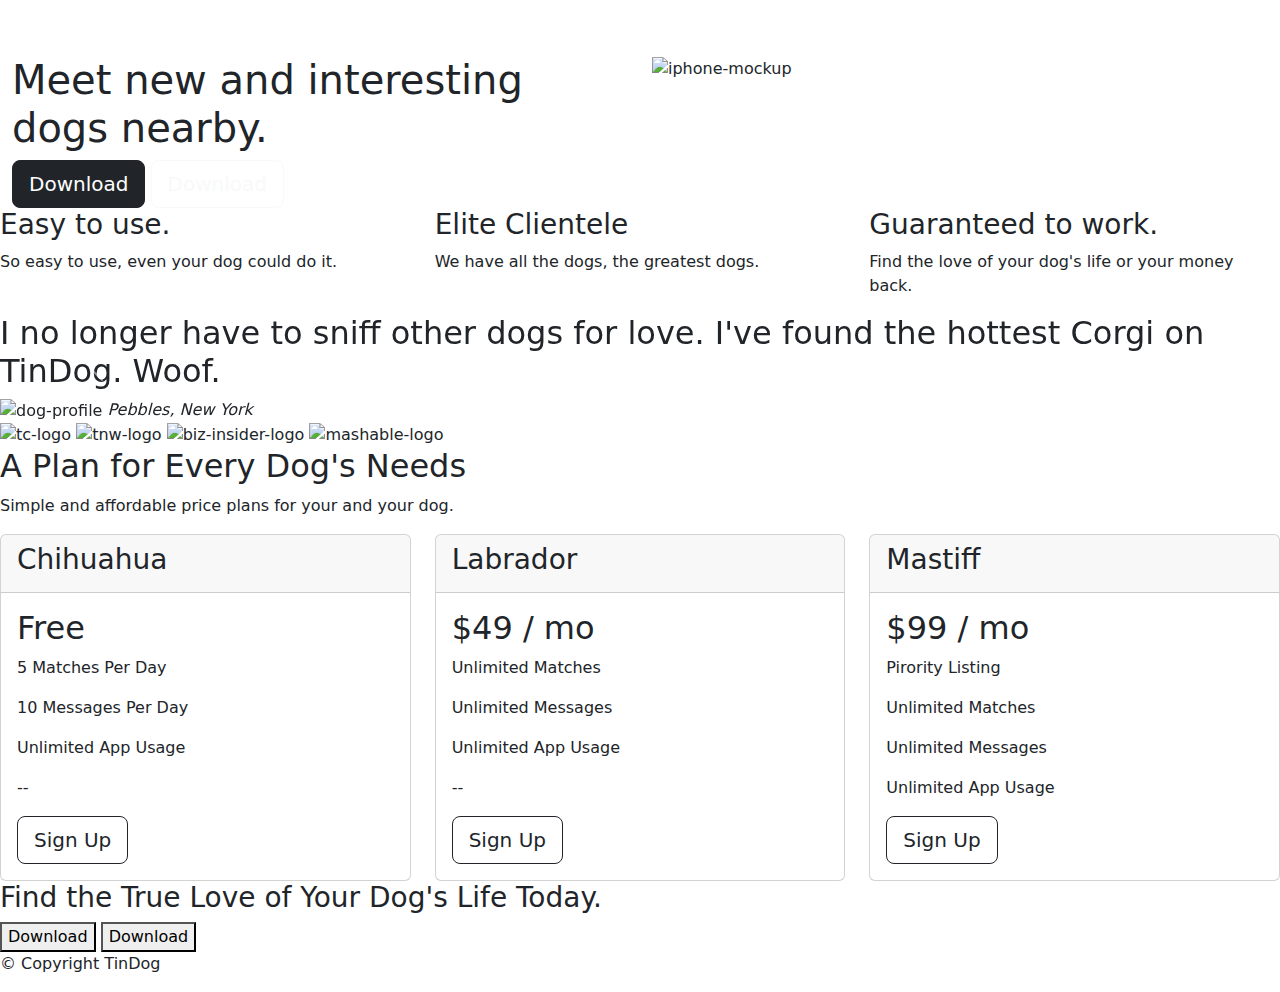
==== Tindog/index.html @ 83398676 "homa page" ====
<!DOCTYPE html>
<html>

<head>
  <title>Bootstrap Example</title>
  <meta charset="utf-8">
  <meta name="viewport" content="width=device-width, initial-scale=1">
  <link href="https://cdn.jsdelivr.net/npm/bootstrap@5.2.3/dist/css/bootstrap.min.css" rel="stylesheet">
  <script src="https://cdn.jsdelivr.net/npm/bootstrap@5.2.3/dist/js/bootstrap.bundle.min.js"></script>
  <link rel="stylesheet" href="./css/styles.css">
  <link rel="preconnect" href="https://fonts.googleapis.com">
  <link rel="preconnect" href="https://fonts.googleapis.com">
  <link rel="preconnect" href="https://fonts.gstatic.com" crossorigin>
  <link
    href="https://fonts.googleapis.com/css2?family=Dosis&family=Edu+VIC+WA+NT+Beginner&family=Lato:wght@100&family=Montserrat:wght@100&family=Staatliches&family=Ubuntu:wght@300&display=swap"
    rel="stylesheet">
  <script src="https://kit.fontawesome.com/6f0c69b179.js" crossorigin="anonymous"></script>
</head>

<body>

  <section id="title">

    <!-- Nav Bar -->
    <nav class="navbar navbar-expand-sm navbar-dark">
      <div class="container-fluid">
        <a class="navbar-brand" href="#">tinDog</a>
        <button class="navbar-toggler" type="button" data-bs-toggle="collapse" data-bs-target="#collapsibleNavbar">
          <span class="navbar-toggler-icon"></span>
        </button>
        <div class="collapse navbar-collapse " id="collapsibleNavbar">
          <ul class="navbar-nav ms-auto">
            <li class="nav-item">
              <a class="nav-link" href="#">Contact</a>
            </li>
            <li class="nav-item">
              <a class="nav-link" href="#">Classes</a>
            </li>
            <li class="nav-item">
              <a class="nav-link" href="#">Items</a>
            </li>
          </ul>
        </div>
      </div>
    </nav>


    <div class="container-fluid">
      <!-- Title -->
      <div class="row">

        <div class="col-lg-6 me-auto">
          <h1 class="">Meet new and interesting dogs nearby.</h1>
          <button class="btn btn-dark btn-lg Download-button" type="button"><i class="fa-brands fa-apple"></i>
            Download</button>
          <button class="btn btn-outline-light btn-lg Download-button" type="button"><i
              class="fa-brands fa-google-play"></i> Download</button>
        </div>
        <div class="col-lg-6 ms-auto">
          <img src="images/iphone6.png" alt="iphone-mockup">
        </div>
      </div>
    </div>
    </div>
  </section>


  <!-- Features -->

  <section id="features" class="row">

    <div class="p1 col-lg-4">
      <i class="icon fa-solid fa-check-to-slot fa-4x"></i>
      <h3>Easy to use.</h3>
      <p>So easy to use, even your dog could do it.</p>
    </div>

    <div class="p1 col-lg-4">
      <i class="icon fa-solid fa-ticket fa-4x"></i>
      <h3>Elite Clientele</h3>
      <p>We have all the dogs, the greatest dogs.</p>
    </div>

    <div class="p1 col-lg-4">
      <i class="icon fa-solid fa-heart fa-4x"></i>
      <h3>Guaranteed to work.</h3>
      <p>Find the love of your dog's life or your money back.</p>
    </div>


  </section>


  <!-- Testimonials -->

  <section id="testimonials">

    <div id="carouselExampleSlidesOnly" class="carousel slide" data-bs-ride="false">
      <div class="carousel-inner">
        <div class="carousel-item active">
          <h2>I no longer have to sniff other dogs for love. I've found the hottest Corgi on TinDog. Woof.</h2>
            <img class="testimonial-image" src="images/dog-img.jpg" alt="dog-profile">
            <em>Pebbles, New York</em>
        </div>
        
        <div class="carousel-item">
          <h2 class="testimonial-text">My dog used to be so lonely, but with TinDog's help, they've found the love of their life. I think.</h2>
          <img class="testimonial-image" src="images/lady-img.jpg" alt="lady-profile">
          <em>Beverly, Illinois</em>
        </div>
      </div>
      <button class="carousel-control-prev" type="button" data-bs-target="#carouselExampleSlidesOnly" data-bs-slide="prev">
        <span class="carousel-control-prev-icon" aria-hidden="true"></span>
        <span class="visually-hidden">Previous</span>
      </button>
      <button class="carousel-control-next" type="button" data-bs-target="#carouselExampleSlidesOnly" data-bs-slide="next">
        <span class="carousel-control-next-icon" aria-hidden="true"></span>
        <span class="visually-hidden">Next</span>
      </button>
    </div>

  </section>


  <!-- Press -->

  <section id="press">
    <img class="press-logo" src="images/techcrunch.png" alt="tc-logo">
    <img class="press-logo" src="images/tnw.png" alt="tnw-logo">
    <img class="press-logo" src="images/bizinsider.png" alt="biz-insider-logo">
    <img class="press-logo" src="images/mashable.png" alt="mashable-logo">

  </section>


  <!-- Pricing -->

  <section id="pricing">

    <h2>A Plan for Every Dog's Needs</h2>
    <p>Simple and affordable price plans for your and your dog.</p>

    <div class="row">

      
        <div class="pricing-column col-lg-4 col-md-6">
          <div class= "card">
            <div class="card-header">
              <h3>Chihuahua</h3>
            </div>
            <div class= "card-body">
              <h2>Free</h2>
              <p>5 Matches Per Day</p>
              <p>10 Messages Per Day</p>
              <p>Unlimited App Usage</p>
              <p>--</p>
              <button type="button" class="btn btn-lg btn-outline-dark">Sign Up</button>
            </div>
          </div>
        </div>

        <div class="pricing-column col-lg-4 col-md-6">
          <div class= "card">
            <div class="card-header">
              <h3>Labrador</h3>
            </div>
            <div class= "card-body">
              <h2>$49 / mo</h2>
              <p>Unlimited Matches</p>
              <p>Unlimited Messages</p>
              <p>Unlimited App Usage</p>
              <p>--</p>
              <button type="button" class="btn btn-lg btn-outline-dark">Sign Up</button>
            </div>
          </div>
        </div>

        <div class="pricing-column col-lg-4 col-md-6">
          <div class= "card">
            <div class="card-header">
              <h3>Mastiff</h3>
            </div>
            <div class= "card-body">
              <h2>$99 / mo</h2>
              <p>Pirority Listing</p>
              <p>Unlimited Matches</p>
              <p>Unlimited Messages</p>
              <p>Unlimited App Usage</p>
              <button type="button" class="btn btn-lg btn-outline-dark">Sign Up</button>
            </div>
          </div>
        </div>
      </div>
    </div>
  </section>



  <!-- Call to Action -->

  <section id="cta">

    <h3>Find the True Love of Your Dog's Life Today.</h3>
    <button type="button">Download</button>
    <button type="button">Download</button>

  </section>


  <!-- Footer -->

  <footer id="footer">

    <p>© Copyright TinDog</p>

  </footer>


</body>

</html>
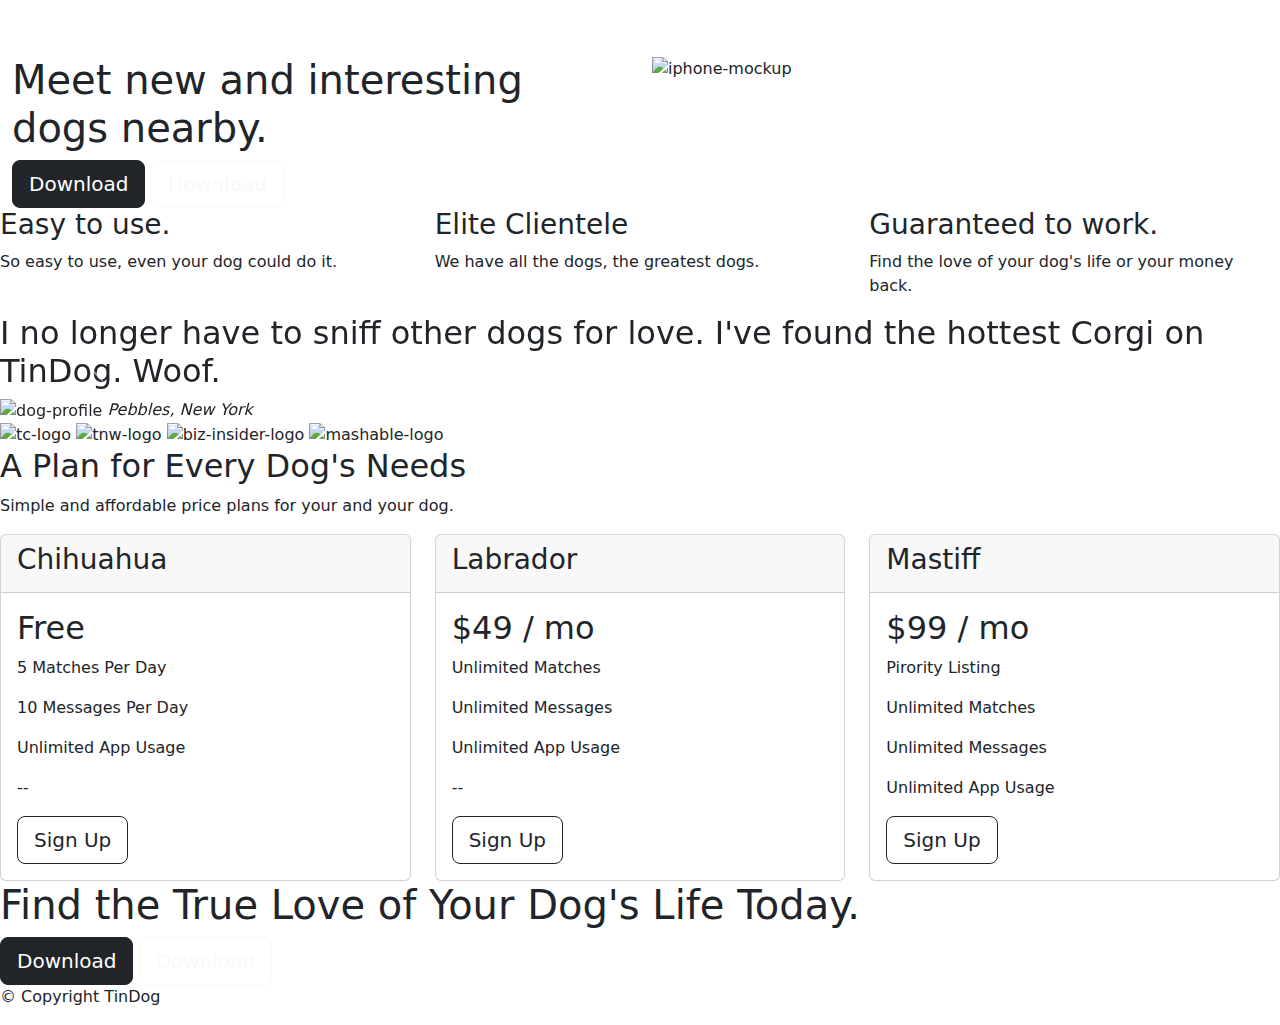
==== commit 5f49f3e1: "updated the page" ====
--- a/Tindog/index.html
+++ b/Tindog/index.html
@@ -57,7 +57,7 @@
               class="fa-brands fa-google-play"></i> Download</button>
         </div>
         <div class="col-lg-6 ms-auto">
-          <img src="images/iphone6.png" alt="iphone-mockup">
+          <img class="tittle-image" src="images/iphone6.png" alt="iphone-mockup">
         </div>
       </div>
     </div>
@@ -200,17 +200,21 @@
 
   <section id="cta">
 
-    <h3>Find the True Love of Your Dog's Life Today.</h3>
-    <button type="button">Download</button>
-    <button type="button">Download</button>
-
+    <h1>Find the True Love of Your Dog's Life Today.</h1>
+    <button class="btn btn-dark btn-lg Download-button" type="button"><i class="fa-brands fa-apple"></i>
+      Download</button>
+    <button class="btn btn-outline-light btn-lg Download-button" type="button"><i
+        class="fa-brands fa-google-play"></i> Download</button>
   </section>
 
 
   <!-- Footer -->
 
   <footer id="footer">
-
+    <i class="fa-brands brand-icon fa-twitter"></i>
+    <i class="fa-brands brand-icon fa-instagram"></i>
+    <i class="fa-brands brand-icon fa-facebook"></i>
+    <i class="fa-solid brand-icon fa-envelope"></i>
     <p>© Copyright TinDog</p>
 
   </footer>
@@ -218,4 +222,4 @@
 
 </body>
 
-</html>+</html>
